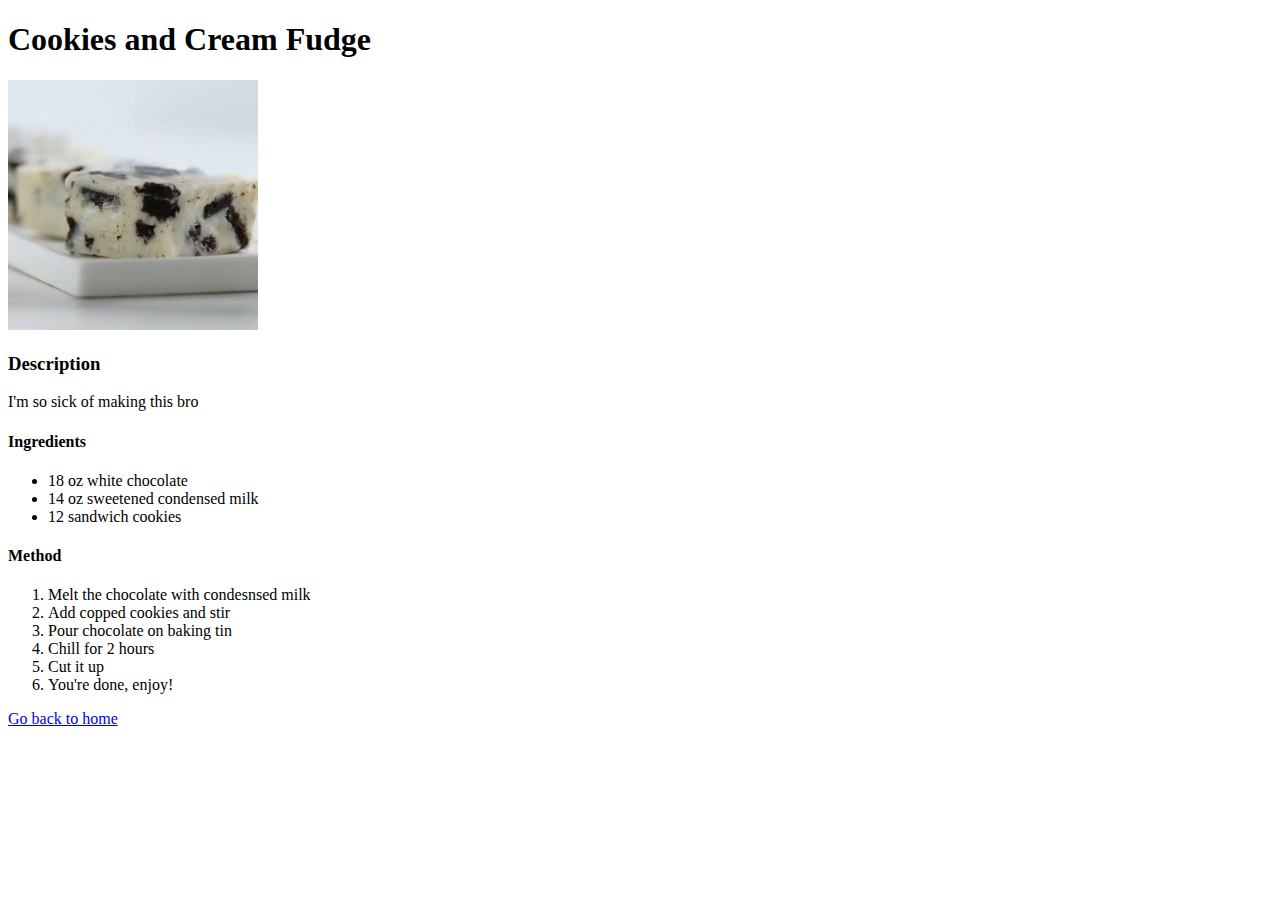
==== Recipes/cookies-and-cream.html @ fce5004f "Added 2 new recipes" ====
<!DOCTYPE html>
<html lang="en">
<head>
    <meta charset="UTF-8">
    <meta name="viewport" content="width=device-width, initial-scale=1.0">
    <title>Cookies and Cream</title>
</head>
<body>
    <h1>Cookies and Cream Fudge</h1>
    <img src="../images/icecream.jpg" height="250" width="250">
    <h3>Description</h3>
        <p>I'm so sick of making this bro</p>
    <h4>Ingredients</h4>
        <ul>
            <li>18 oz white chocolate</li>
            <li>14 oz sweetened condensed milk</li>
            <li>12 sandwich cookies</li>
        </ul>
    <h4>Method</h4>
        <ol>
            <li>Melt the chocolate with condesnsed milk</li>
            <li>Add copped cookies and stir</li>
            <li>Pour chocolate on baking tin</li>
            <li>Chill for 2 hours</li>
            <li>Cut it up</li>
            <li>You're done, enjoy!</li>
        </ol>
    <p><a href="../index.html">Go back to home</a></p>
</body>
</html>
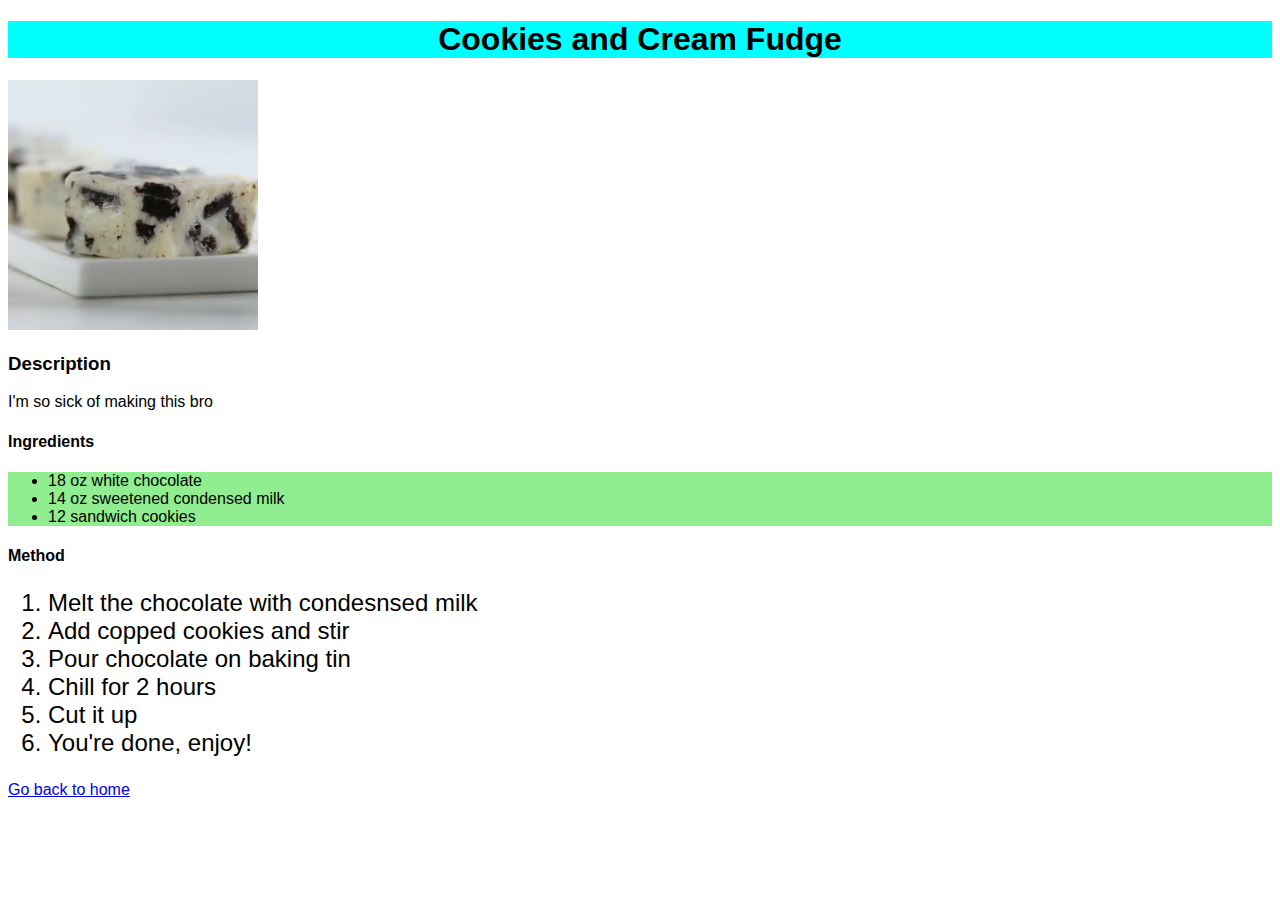
==== commit 95014e9d: "added css" ====
--- a/Recipes/cookies-and-cream.html
+++ b/Recipes/cookies-and-cream.html
@@ -4,6 +4,7 @@
     <meta charset="UTF-8">
     <meta name="viewport" content="width=device-width, initial-scale=1.0">
     <title>Cookies and Cream</title>
+    <link rel="stylesheet" href="../style.css">
 </head>
 <body>
     <h1>Cookies and Cream Fudge</h1>
@@ -11,13 +12,13 @@
     <h3>Description</h3>
         <p>I'm so sick of making this bro</p>
     <h4>Ingredients</h4>
-        <ul>
+        <ul class="items">
             <li>18 oz white chocolate</li>
             <li>14 oz sweetened condensed milk</li>
             <li>12 sandwich cookies</li>
         </ul>
     <h4>Method</h4>
-        <ol>
+        <ol class="method">
             <li>Melt the chocolate with condesnsed milk</li>
             <li>Add copped cookies and stir</li>
             <li>Pour chocolate on baking tin</li>
--- a/style.css
+++ b/style.css
@@ -0,0 +1,25 @@
+.Food {
+    color: white;
+    background-color: black;
+    font-weight: 700;
+    font-size: 24px;
+}
+
+body {
+    font-family: sans-serif;
+}
+
+h1 {
+    background-color: aqua;
+    font-weight:700;
+    text-align: center;
+}
+
+.method {
+    font-size: 24px;
+}
+
+.items {
+    background-color: lightgreen;
+}
+
